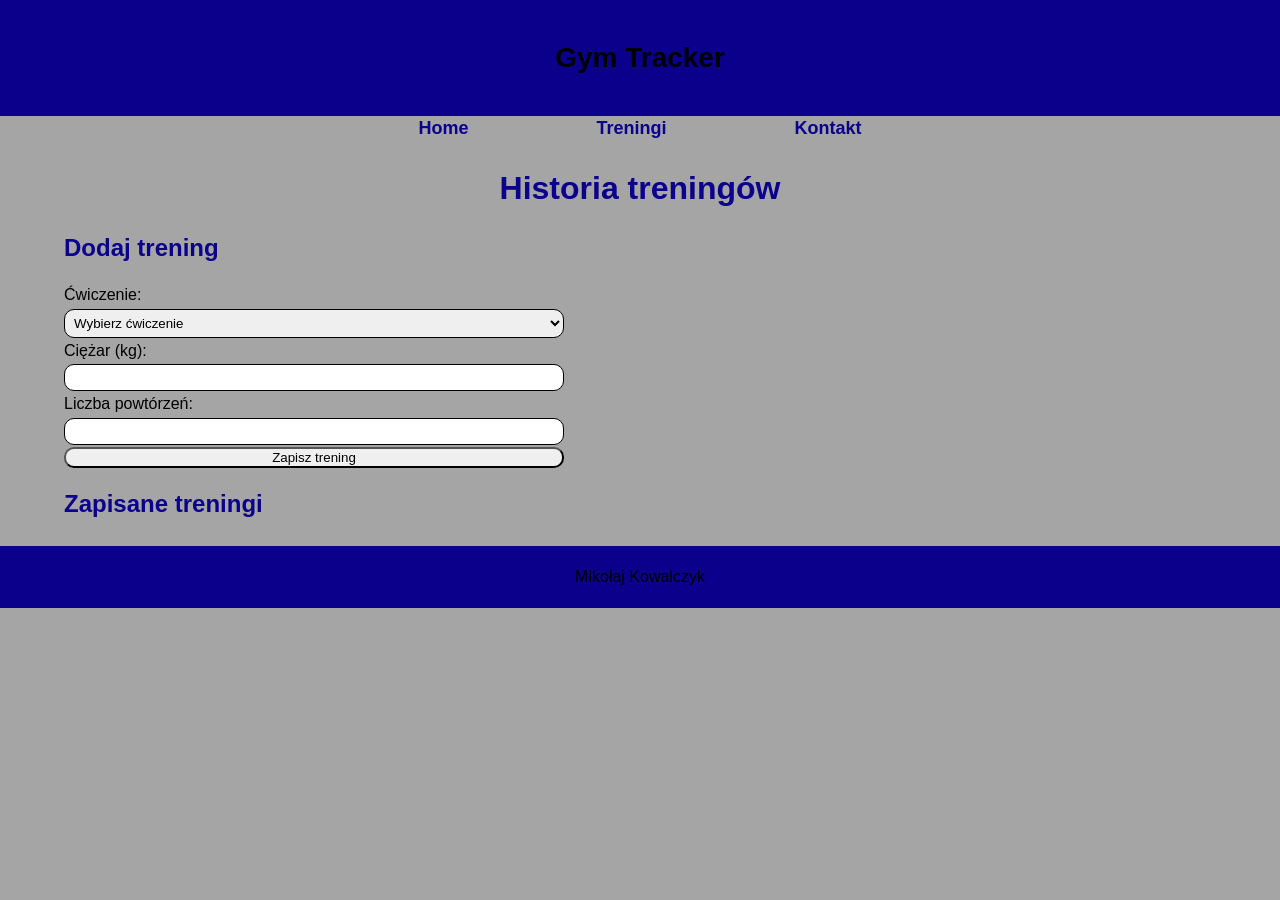
==== Projekt_1/treningi.html @ 82ec7b85 "Projekt1" ====
<!doctype html>
<html lang="pl">
  <head>
    <meta charset="UTF-8" />
    <meta name="viewport" content="width=device-width, initial-scale=1.0" />
    <title>Gym Tracker - Treningi</title>
    <link rel="stylesheet" href="./style.css" />
  </head>
  <body>
    <header>Gym Tracker</header>

    <nav>
      <ul>
        <li><a href="index.html">Home</a></li>
        <li><a href="treningi.html">Treningi</a></li>
        <li><a href="kontakt.html">Kontakt</a></li>
      </ul>
    </nav>

    <main class="main-container">
      <h1>Historia treningów</h1>

      <section class="sekcja-dodaj-trening">
        <h2>Dodaj trening</h2>

        <form id="trainingForm">
          <label for="exercise">Ćwiczenie:</label>

          <select id="exercise" required>
            <option value="">Wybierz ćwiczenie</option>
            <option>Bench Press</option>
            <option>Squat</option>
            <option>Deadlift</option>
            <option>Overhead Press</option>
          </select>

          <label for="weight">Ciężar (kg):</label>
          <input type="number" id="weight" min="0" step="0.5" required />
          <label for="reps">Liczba powtórzeń:</label>
          <input type="number" id="reps" min="1" required />
          <button type="submit">Zapisz trening</button>
        </form>
      </section>

      <section>
        <h2>Zapisane treningi</h2>
        <ul id="trainingList"></ul>
      </section>
    </main>

    <footer>Mikołaj Kowalczyk</footer>
    <script src="index.js"></script>
  </body>
</html>
---- Projekt_1/style.css ----
* {
  box-sizing: border-box;
}

body {
  margin: 0;
  font-family: Arial, Helvetica, sans-serif;
  background-color: #a5a5a6;
  color: black;
  line-height: 1.4;
}

header {
  color: black;
  background-color: rgb(10, 0, 140);
  padding: 3%;
  text-align: center;
  font-size: 28px;
  font-weight: bold;
}

main {
  max-width: 100%;
  width: 90%;
  margin: 25px auto;
}

h1 {
  color: rgb(10, 0, 140);
  margin: 0;
  text-align: center;
}

h2 {
  color: rgb(10, 0, 140);
}

nav ul {
  display: flex;
  justify-content: center;
  align-items: center;
  flex-wrap: wrap;
  list-style: none;
  padding: 0%;
  margin: 0;
  gap: 10%;
}

nav a {
  text-decoration: none;
  color: rgb(10, 0, 140);
  font-size: 18px;
  font-weight: bold;
}

nav a:hover {
  color: rgb(47, 0, 255);
}

section {
  background-color: #a5a5a6;
}

button:hover {
  background-color: rgb(47, 0, 255);
}

button {
  border-radius: 10px;
}

form {
  display: flex;
  flex-direction: column;
  gap: 2px;
  max-width: 500px;
}

input,
select,
textarea {
  padding: 5px;
  border: 1.5px solid black;
  border-radius: 10px;
}

footer {
  text-align: center;
  padding: 20px;
  color: black;
  background-color: rgb(10, 0, 140);
}

article {
  font-size: 14px;
}

article div {
  display: flex;
  gap: 20px;
}

.photo {
  max-width: 200px;
  width: 100%;
  height: auto;
  border-radius: 10%;
}

video {
  max-width: 100%;
  height: auto;
  border-radius: 10px;
}

.sekcja-filmy {
  display: block;
  text-align: center;
}
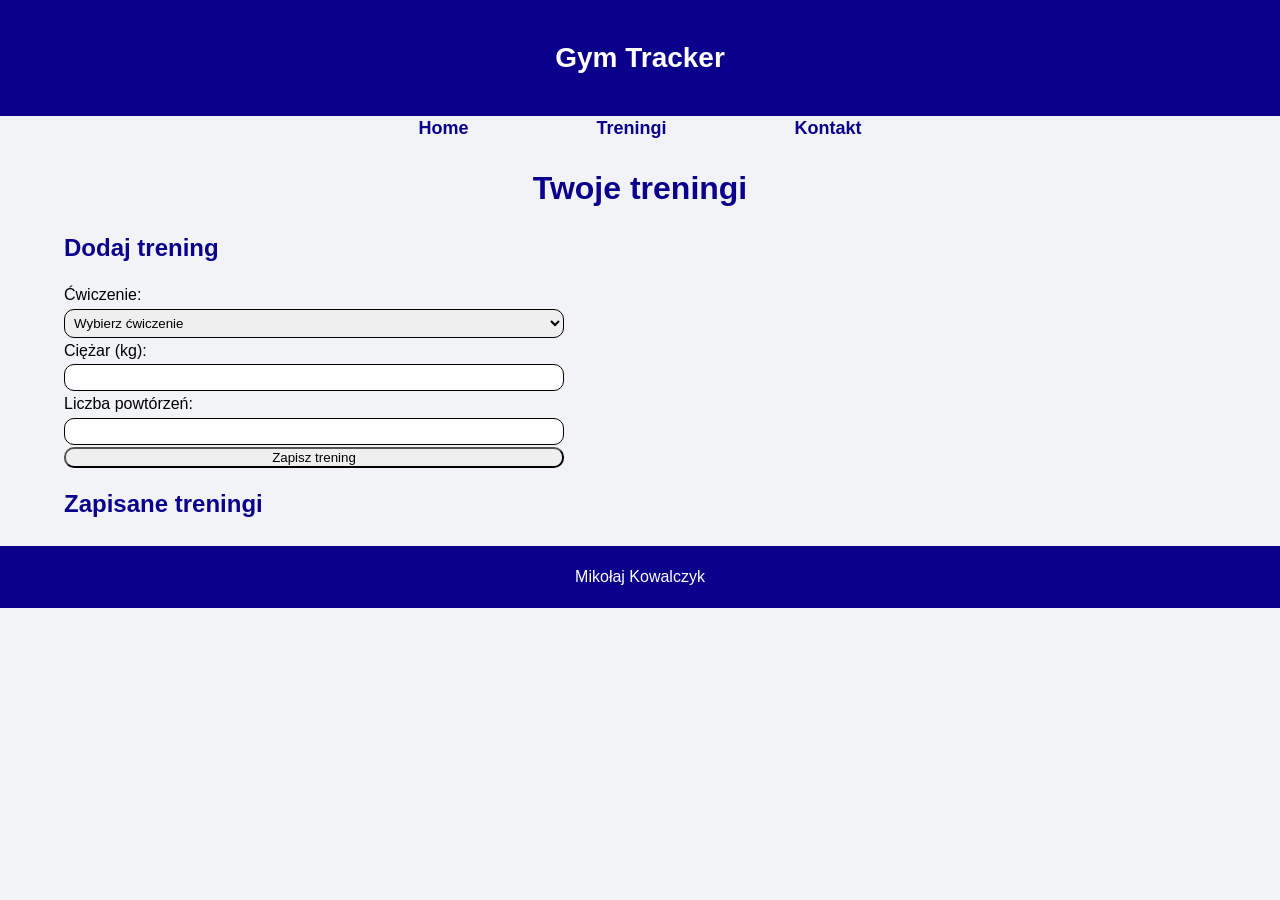
==== commit e4f61c0d: "color update" ====
--- a/Projekt_1/treningi.html
+++ b/Projekt_1/treningi.html
@@ -18,7 +18,7 @@
     </nav>
 
     <main class="main-container">
-      <h1>Historia treningów</h1>
+      <h1>Twoje treningi</h1>
 
       <section class="sekcja-dodaj-trening">
         <h2>Dodaj trening</h2>
--- a/Projekt_1/style.css
+++ b/Projekt_1/style.css
@@ -5,13 +5,13 @@
 body {
   margin: 0;
   font-family: Arial, Helvetica, sans-serif;
-  background-color: #a5a5a6;
+  background-color: #f1f3f7;
   color: black;
   line-height: 1.4;
 }
 
 header {
-  color: black;
+  color: white;
   background-color: rgb(10, 0, 140);
   padding: 3%;
   text-align: center;
@@ -58,7 +58,7 @@
 }
 
 section {
-  background-color: #a5a5a6;
+  background-color: #f1f3f7;
 }
 
 button:hover {
@@ -87,7 +87,7 @@
 footer {
   text-align: center;
   padding: 20px;
-  color: black;
+  color: white;
   background-color: rgb(10, 0, 140);
 }
 
